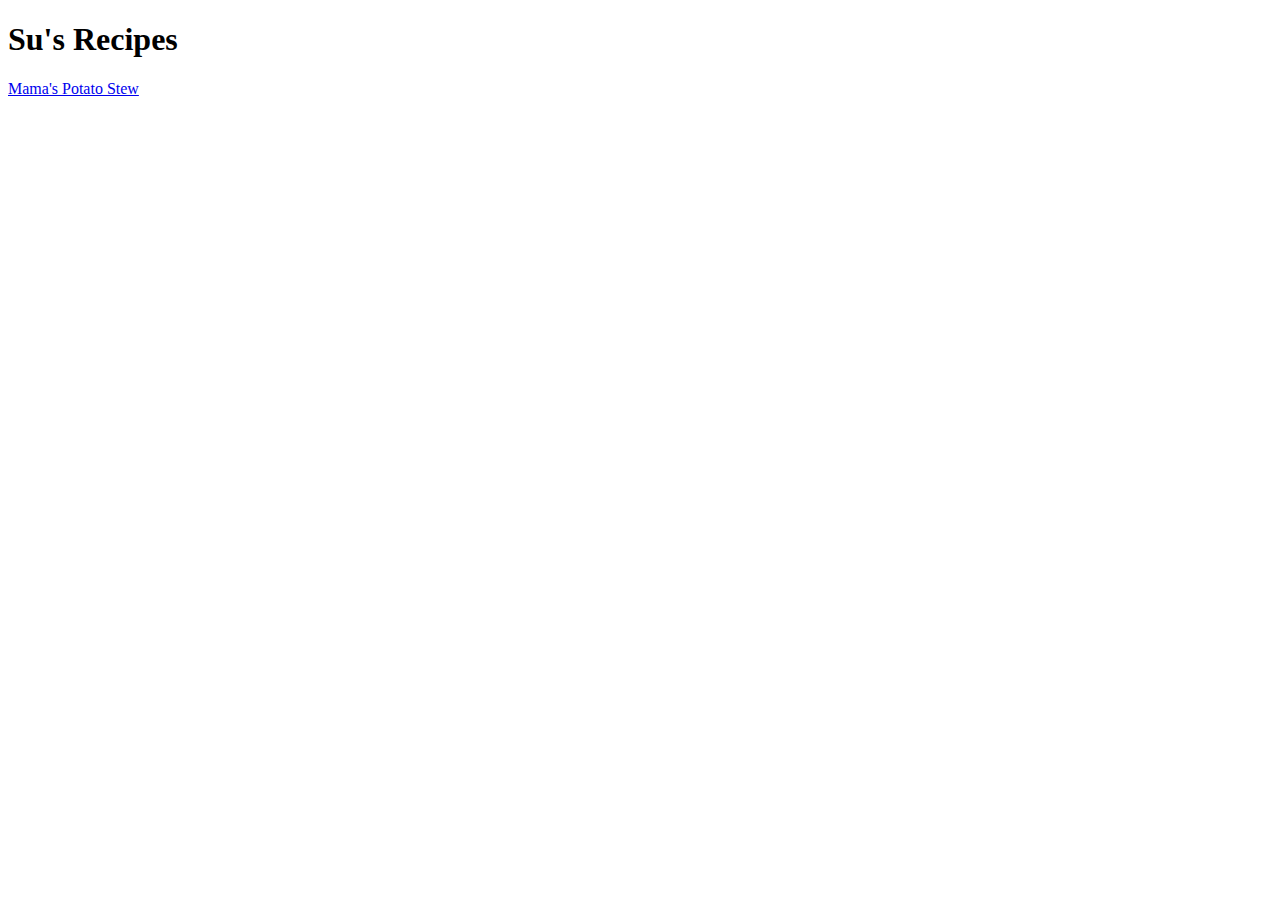
==== index.html @ a6960388 "Added the index, the first recipe, a recipes folder and an images folder" ====
<!DOCTYPE html>
<html lang="en">
<head>
    <meta charset="UTF-8">
    <meta http-equiv="X-UA-Compatible" content="IE=edge">
    <meta name="viewport" content="width=device-width, initial-scale=1.0">
    <title>Document</title>
</head>
<body>
    <h1>Su's Recipes</h1>
    <a href="recipes/potatostew.html">Mama's Potato Stew</a>
</body>
</html>
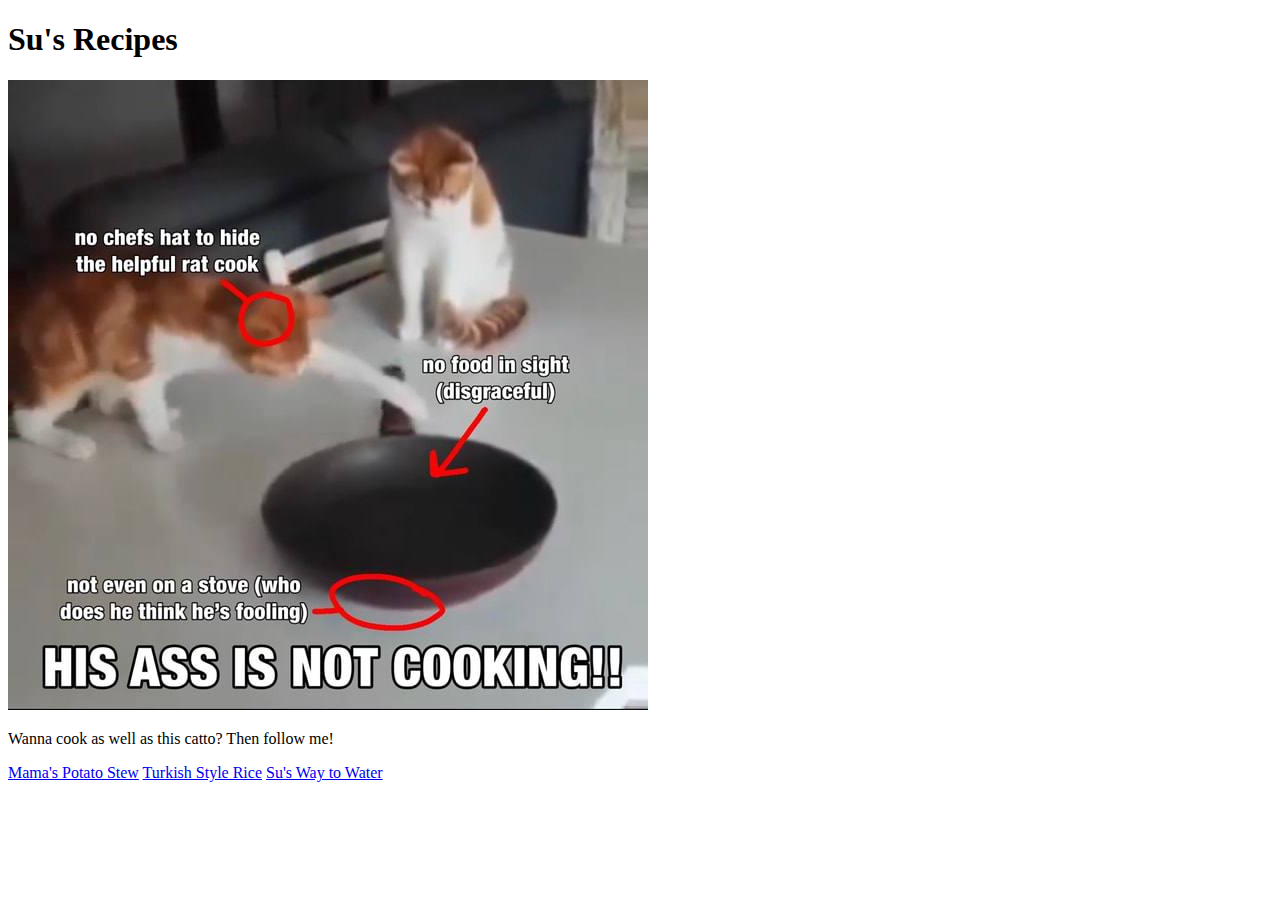
==== commit b478fc4e: "Done with all the recipes, added images, fixed typos" ====
--- a/index.html
+++ b/index.html
@@ -4,10 +4,18 @@
     <meta charset="UTF-8">
     <meta http-equiv="X-UA-Compatible" content="IE=edge">
     <meta name="viewport" content="width=device-width, initial-scale=1.0">
-    <title>Document</title>
+    <title>Su's Recipes</title>
 </head>
 <body>
     <h1>Su's Recipes</h1>
+
+<img src="/images/catto.jpg">
+<p>Wanna cook as well as this catto? Then follow me!</p>
+
     <a href="recipes/potatostew.html">Mama's Potato Stew</a>
+
+    <a href="recipes/rice.html">Turkish Style Rice</a>
+    
+    <a href="recipes/water.html">Su's Way to Water</a>
 </body>
 </html>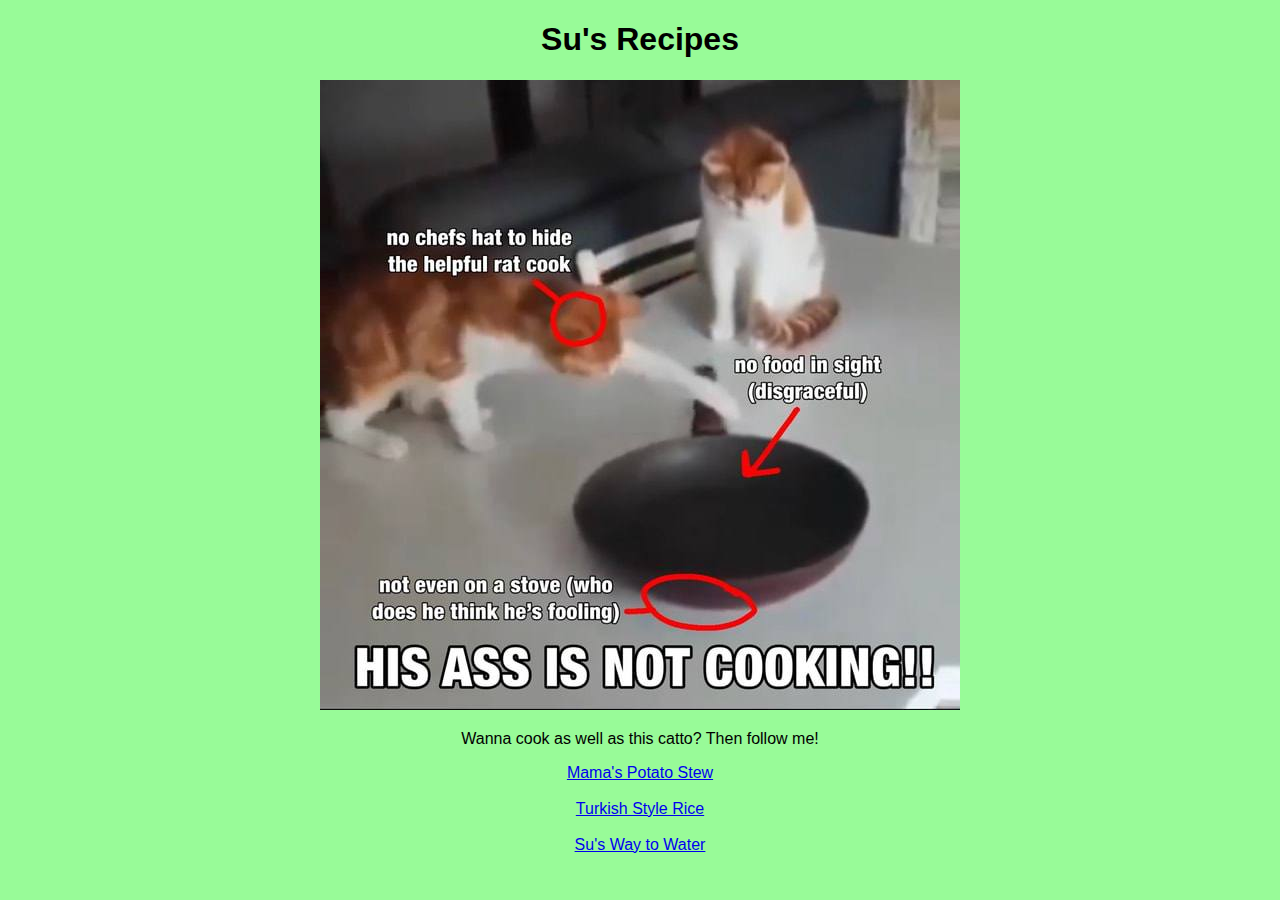
==== commit 603a7187: "Added background color, changed font and elements are justified" ====
--- a/index.html
+++ b/index.html
@@ -5,17 +5,17 @@
     <meta http-equiv="X-UA-Compatible" content="IE=edge">
     <meta name="viewport" content="width=device-width, initial-scale=1.0">
     <title>Su's Recipes</title>
+    <link rel="stylesheet" href="style.css"/>
 </head>
-<body>
     <h1>Su's Recipes</h1>
 
-<img src="/images/catto.jpg">
+<center><img src="/images/catto.jpg" </center>
 <p>Wanna cook as well as this catto? Then follow me!</p>
 
     <a href="recipes/potatostew.html">Mama's Potato Stew</a>
-
+<br></br>
     <a href="recipes/rice.html">Turkish Style Rice</a>
-    
+    <br></br>
     <a href="recipes/water.html">Su's Way to Water</a>
 </body>
 </html>--- a/style.css
+++ b/style.css
@@ -0,0 +1,7 @@
+body {
+    background-color: #98FB98;
+    font-family: Verdana, Geneva, Tahoma, sans-serif;
+    text-align: center;
+}
+
+
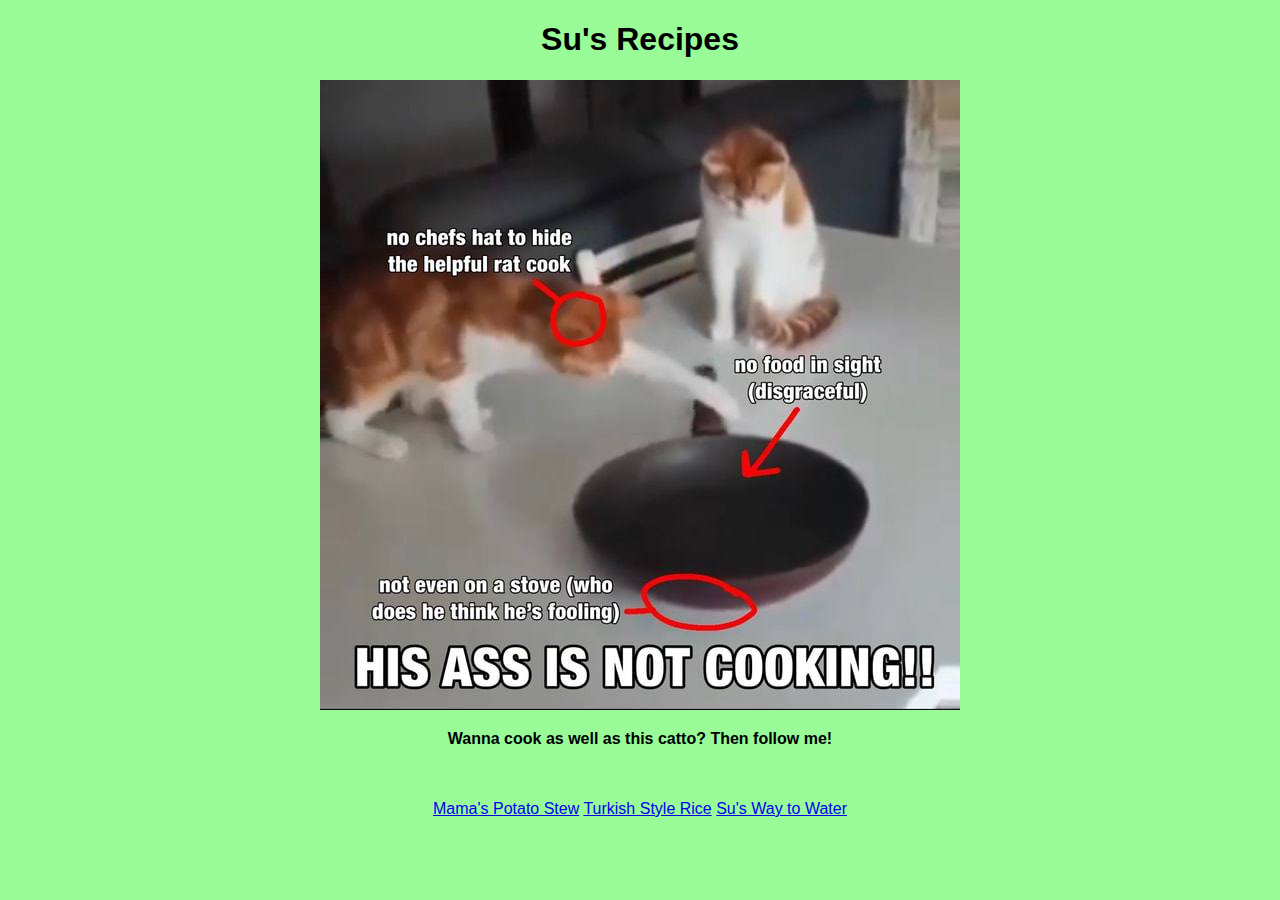
==== commit cf93556e: "The pages are complete, cursor and CSS stylesheets have been added" ====
--- a/index.html
+++ b/index.html
@@ -8,14 +8,14 @@
     <link rel="stylesheet" href="style.css"/>
 </head>
     <h1>Su's Recipes</h1>
-
+<body> 
+    <div class="card">
 <center><img src="/images/catto.jpg" </center>
-<p>Wanna cook as well as this catto? Then follow me!</p>
-
-    <a href="recipes/potatostew.html">Mama's Potato Stew</a>
-<br></br>
-    <a href="recipes/rice.html">Turkish Style Rice</a>
-    <br></br>
-    <a href="recipes/water.html">Su's Way to Water</a>
+<p><strong>Wanna cook as well as this catto? Then follow me!</strong></p>
+<br> </br>
+    <a class="links" href="recipes/potatostew.html">Mama's Potato Stew</a>
+    <a class="links" href="recipes/rice.html">Turkish Style Rice</a>
+    <a class="links" href="recipes/water.html">Su's Way to Water</a>
 </body>
+</div>
 </html>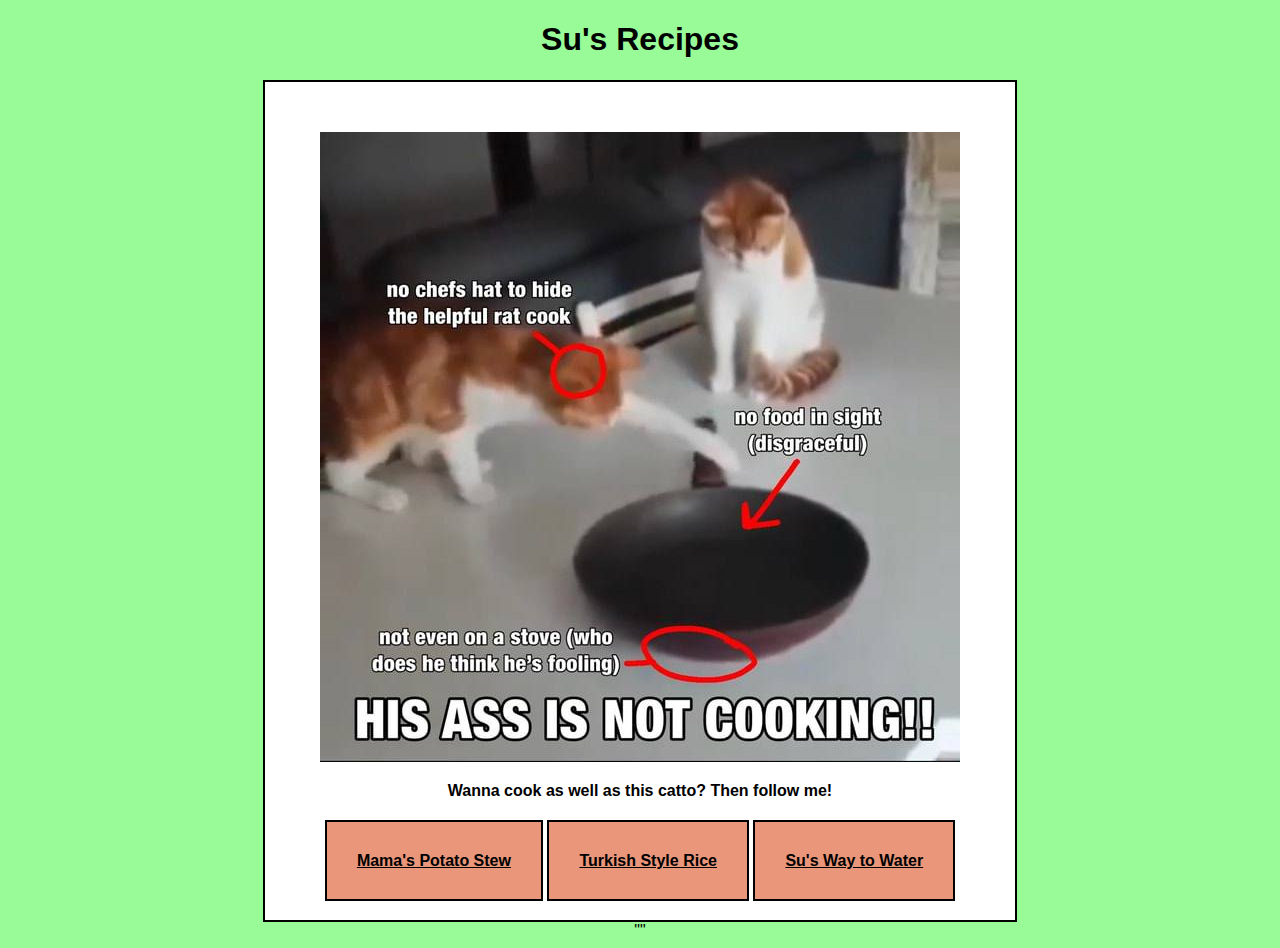
==== commit 7344a4b4: "Fixed placements" ====
--- a/index.html
+++ b/index.html
@@ -10,7 +10,7 @@
     <h1>Su's Recipes</h1>
 <body> 
     <div class="card">
-<center><img src="/images/catto.jpg" </center>
+<center><img src="images/catto.jpg" </center>
 <p><strong>Wanna cook as well as this catto? Then follow me!</strong></p>
 <br> </br>
     <a class="links" href="recipes/potatostew.html">Mama's Potato Stew</a>
@@ -18,4 +18,4 @@
     <a class="links" href="recipes/water.html">Su's Way to Water</a>
 </body>
 </div>
-</html>+</html>""--- a/style.css
+++ b/style.css
@@ -2,6 +2,30 @@
     background-color: #98FB98;
     font-family: Verdana, Geneva, Tahoma, sans-serif;
     text-align: center;
+    cursor: url(images/cursor.cur), auto;
 }
 
+.card {
+    background-color: white;
+    border: 2px solid black;
+    padding: 50px;
+    width: 650px;
+    align-content: center;
+    margin: auto;
+}
 
+.links {
+    padding: 30px;
+    text-align: center;
+    background-color:darksalmon;
+    color: black;
+    font-weight: bold;
+    font-size:medium;
+    border: 2px solid black;
+    cursor: url(images/cursor.cur), auto;
+}
+
+a:hover {
+    background-color: salmon;
+  }
+  
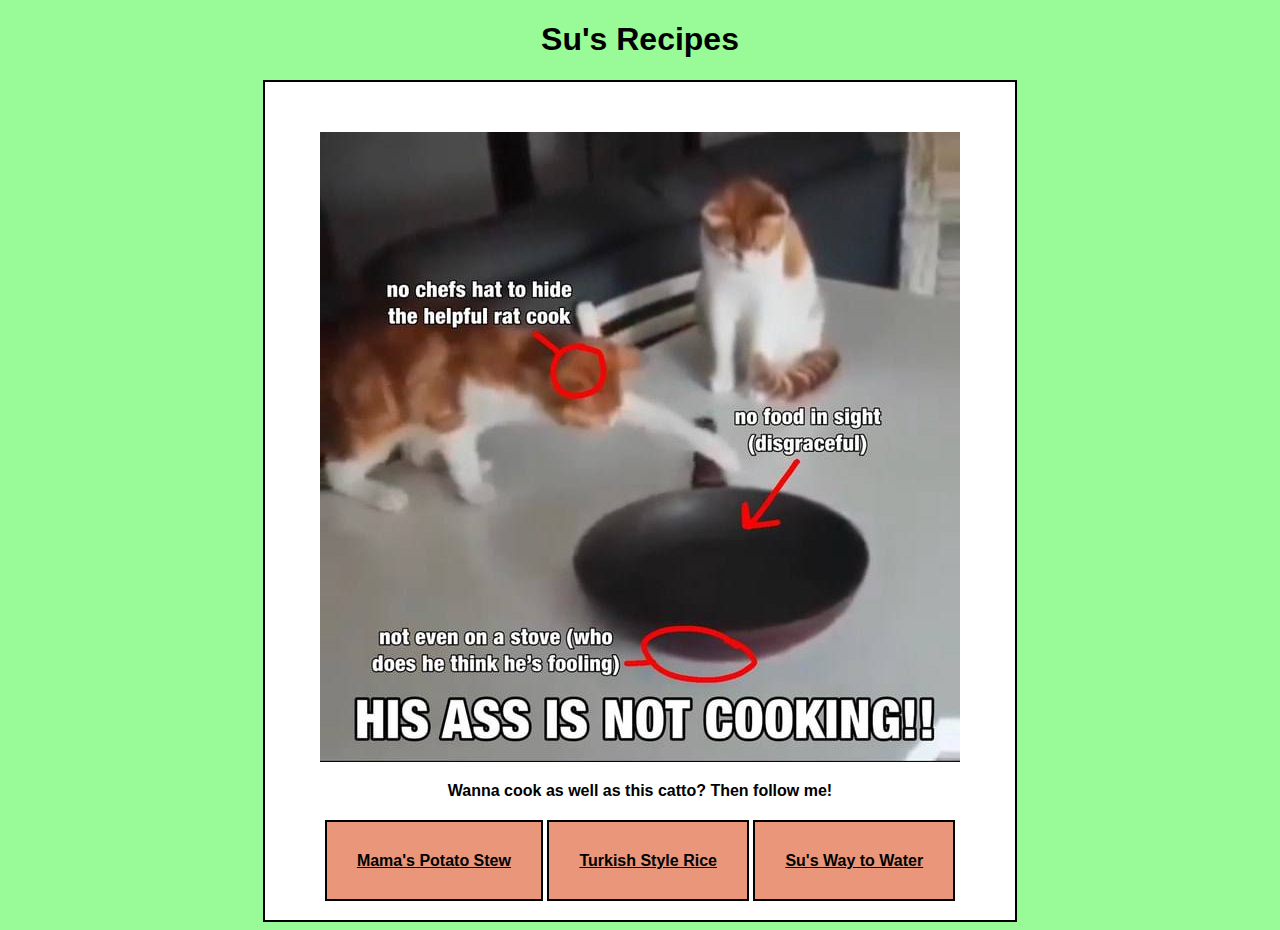
==== commit 347bd8da: "Fixed placements." ====
--- a/index.html
+++ b/index.html
@@ -18,4 +18,4 @@
     <a class="links" href="recipes/water.html">Su's Way to Water</a>
 </body>
 </div>
-</html>""+</html>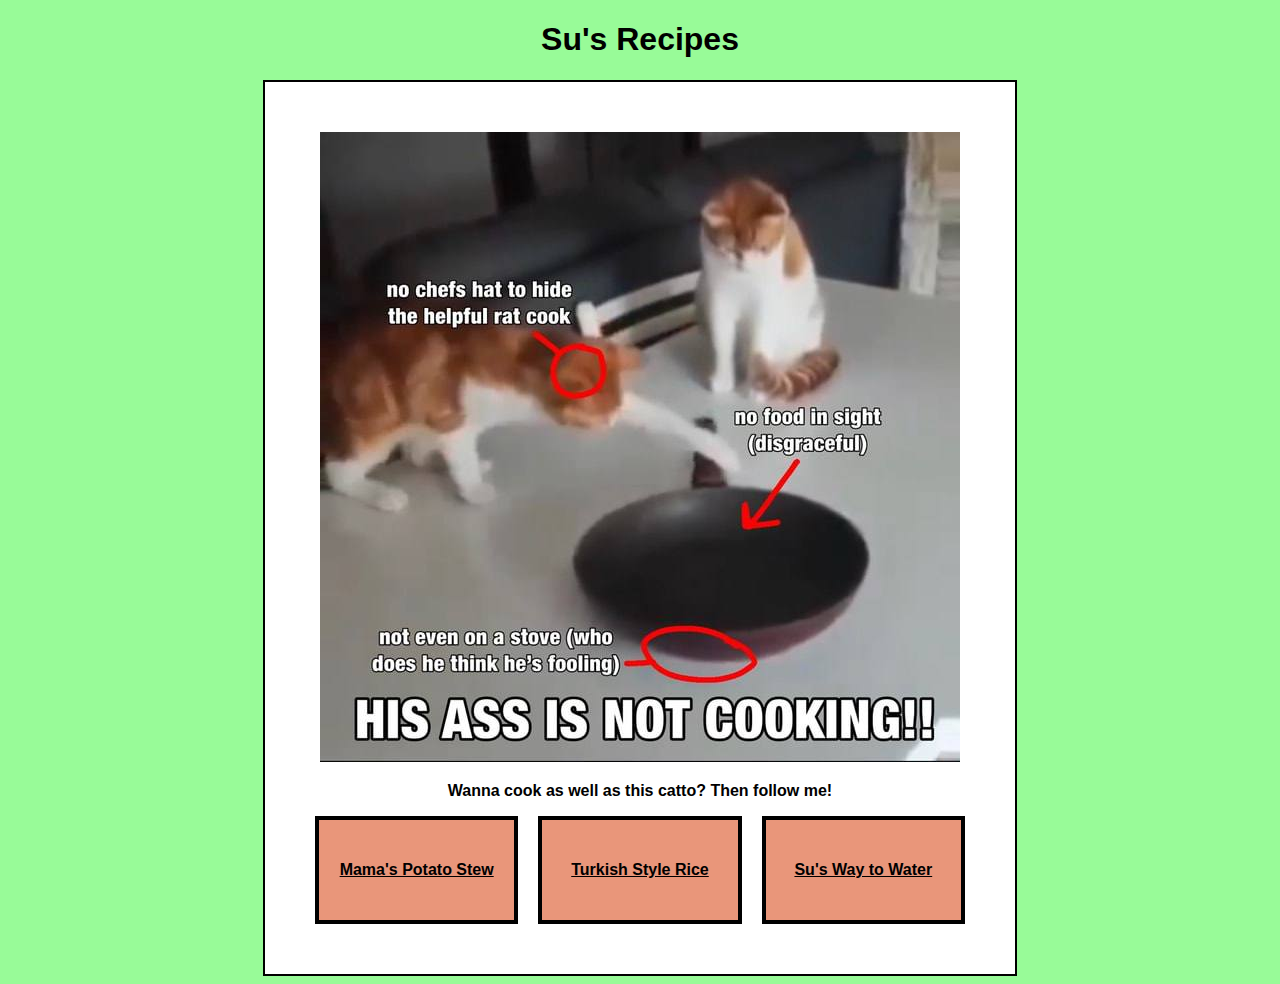
==== commit 2e2e2bb8: "Changed boxes to Flexbox" ====
--- a/index.html
+++ b/index.html
@@ -10,12 +10,15 @@
     <h1>Su's Recipes</h1>
 <body> 
     <div class="card">
-<center><img src="images/catto.jpg" </center>
+<img src="images/catto.jpg">
+
 <p><strong>Wanna cook as well as this catto? Then follow me!</strong></p>
-<br> </br>
-    <a class="links" href="recipes/potatostew.html">Mama's Potato Stew</a>
-    <a class="links" href="recipes/rice.html">Turkish Style Rice</a>
-    <a class="links" href="recipes/water.html">Su's Way to Water</a>
+
+<div class="flex-container">
+    <div class=boxes><a class="links" href="recipes/potatostew.html">Mama's Potato Stew</a></div>
+    <div class=boxes><a class="links" href="recipes/rice.html">Turkish Style Rice</a></div>
+    <div class=boxes><a class="links" href="recipes/water.html">Su's Way to Water</a></div>
+</div>
 </body>
 </div>
 </html>--- a/style.css
+++ b/style.css
@@ -2,7 +2,7 @@
     background-color: #98FB98;
     font-family: Verdana, Geneva, Tahoma, sans-serif;
     text-align: center;
-    cursor: url(images/cursor.cur), auto;
+    cursor: url(/images/cursor.cur), auto;
 }
 
 .card {
@@ -14,18 +14,35 @@
     margin: auto;
 }
 
-.links {
-    padding: 30px;
-    text-align: center;
-    background-color:darksalmon;
-    color: black;
-    font-weight: bold;
-    font-size:medium;
-    border: 2px solid black;
-    cursor: url(images/cursor.cur), auto;
+.flex-container {
+  display: flex; 
+  gap: 20px;
 }
 
+.boxes {
+  display: flex;
+  background: darksalmon;
+  border: 4px solid black;
+  height: 100px;
+  flex: 1;
+  align-items: center;
+  justify-content: center;
+}
+
+.links {
+  text-align: center;
+  background-color:darksalmon;
+  color: black;
+  font-weight: bold;
+  font-size:medium;
+  cursor: url(/images/cursor.cur), auto;
+}
+
+div.container {
+    text-align: center;
+  }
+
+
 a:hover {
-    background-color: salmon;
-  }
-  
+  background-color: salmon;
+}
